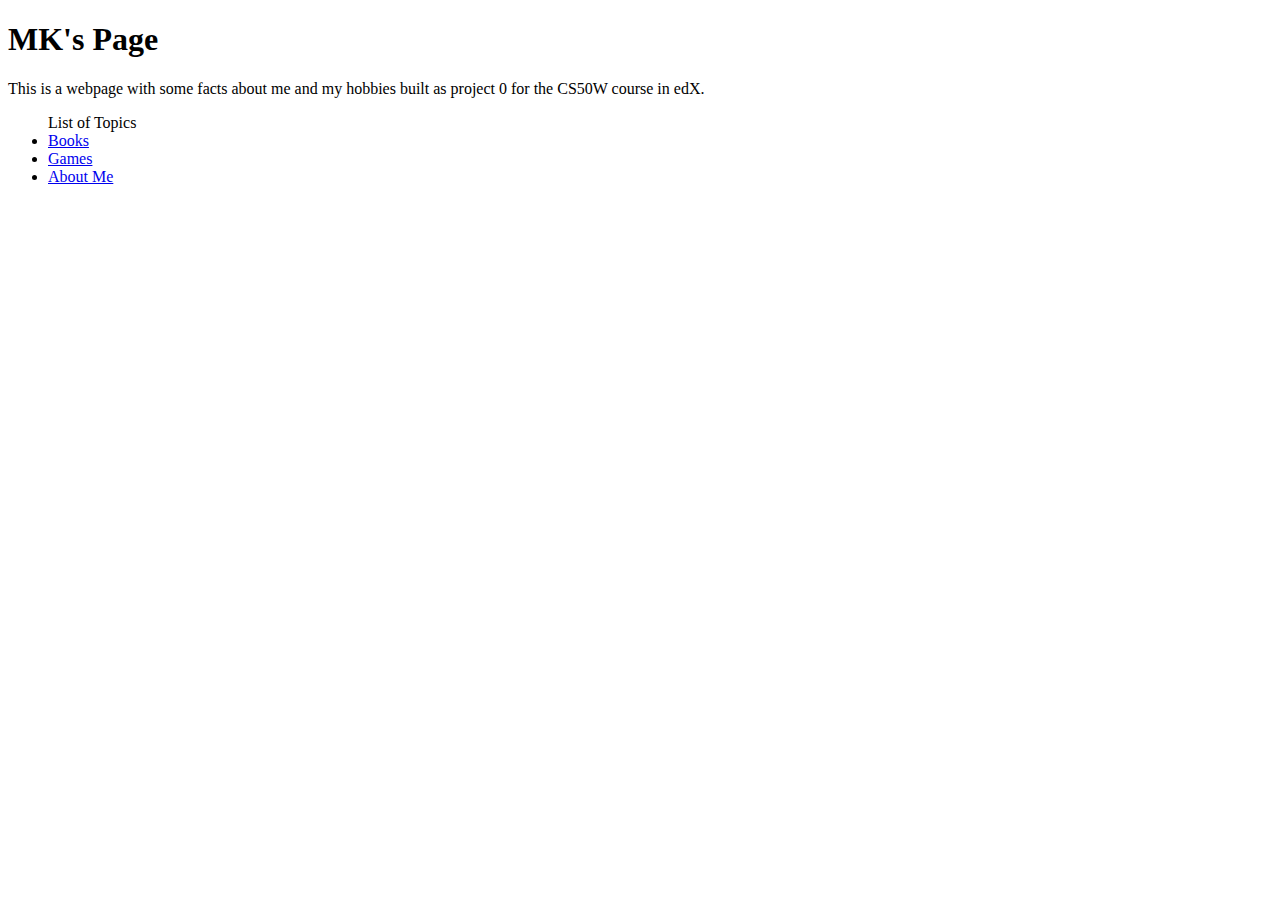
==== index.html @ 7971c532 "first commit" ====
<!DOCTYPE html>
<html>
<head>
    <meta charset="utf-8" />
    <meta http-equiv="X-UA-Compatible" content="IE=edge">
    <title>My Personal Webpage</title>
    <meta name="viewport" content="width=device-width, initial-scale=1">
    <link rel="stylesheet" type="text/css" media="screen" href="main.css" />
    <script src="main.js"></script>
    <link href="https://stackpath.bootstrapcdn.com/bootstrap/4.1.3/css/bootstrap.min.css" rel="stylesheet" integrity="sha384-MCw98/SFnGE8fJT3GXwEOngsV7Zt27NXFoaoApmYm81iuXoPkFOJwJ8ERdknLPMO" crossorigin="anonymous">
</head>
<body>
    <h1>MK's Page</h1>
    <p>This is a webpage with some facts about me and my hobbies built as project 0 for the CS50W course in edX.</p>
    <ul>
        List of Topics
        <li><a href="books.html">Books</a></li>
        <li><a href="games.html">Games</a></li>
        <li><a href="about.html">About Me</a></li>
    </ul>
</body>
</html>
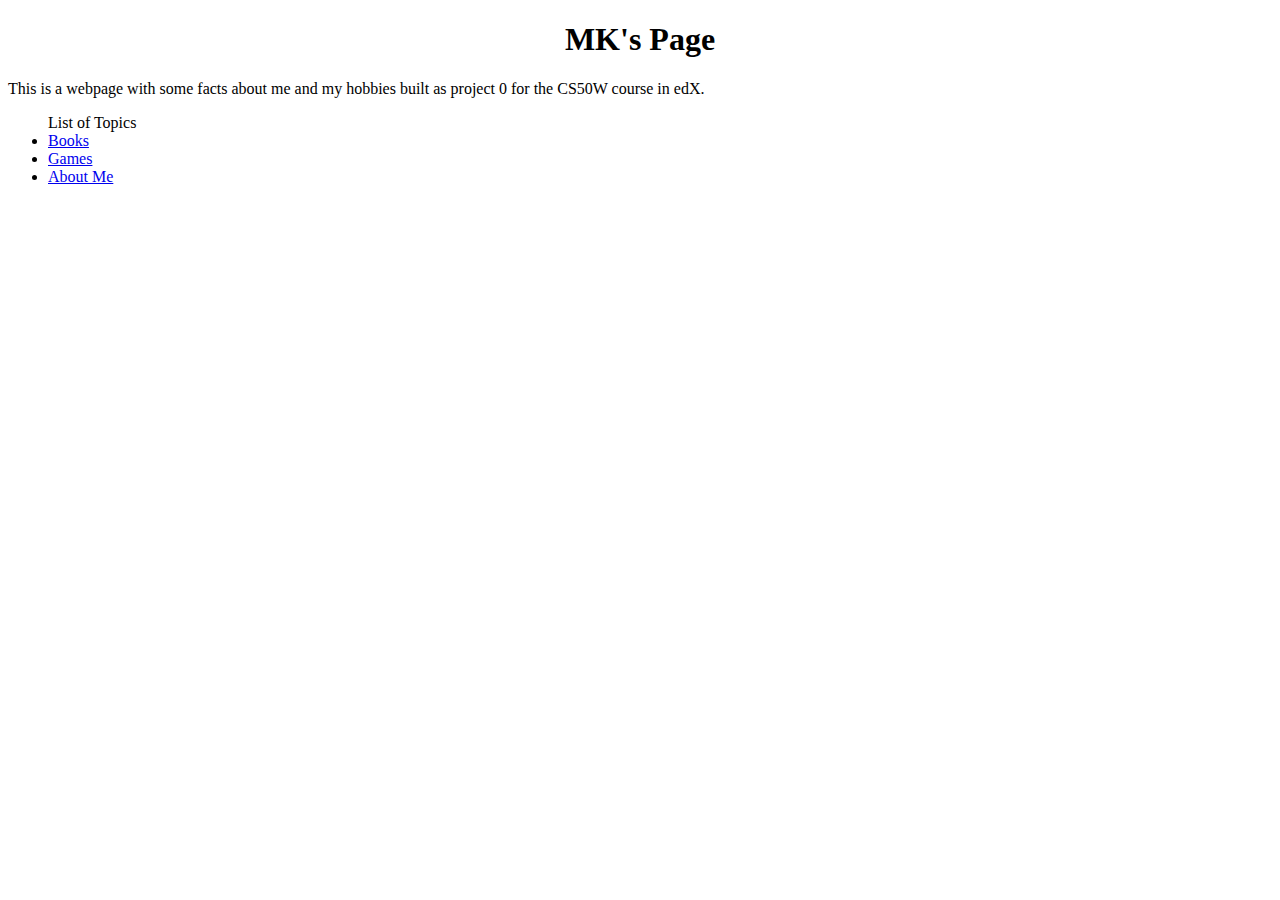
==== commit f8a4668e: "more work" ====
--- a/index.html
+++ b/index.html
@@ -5,13 +5,13 @@
     <meta http-equiv="X-UA-Compatible" content="IE=edge">
     <title>My Personal Webpage</title>
     <meta name="viewport" content="width=device-width, initial-scale=1">
-    <link rel="stylesheet" type="text/css" media="screen" href="main.css" />
+    <link rel="stylesheet" type="text/css" media="screen" href="myproject.css" />
     <script src="main.js"></script>
     <link href="https://stackpath.bootstrapcdn.com/bootstrap/4.1.3/css/bootstrap.min.css" rel="stylesheet" integrity="sha384-MCw98/SFnGE8fJT3GXwEOngsV7Zt27NXFoaoApmYm81iuXoPkFOJwJ8ERdknLPMO" crossorigin="anonymous">
 </head>
 <body>
     <h1>MK's Page</h1>
-    <p>This is a webpage with some facts about me and my hobbies built as project 0 for the CS50W course in edX.</p>
+    <p class="lead">This is a webpage with some facts about me and my hobbies built as project 0 for the CS50W course in edX.</p>
     <ul>
         List of Topics
         <li><a href="books.html">Books</a></li>
--- a/myproject.css
+++ b/myproject.css
@@ -0,0 +1,4 @@
+h1 {
+  text-align: center; }
+
+/*# sourceMappingURL=myproject.css.map */
